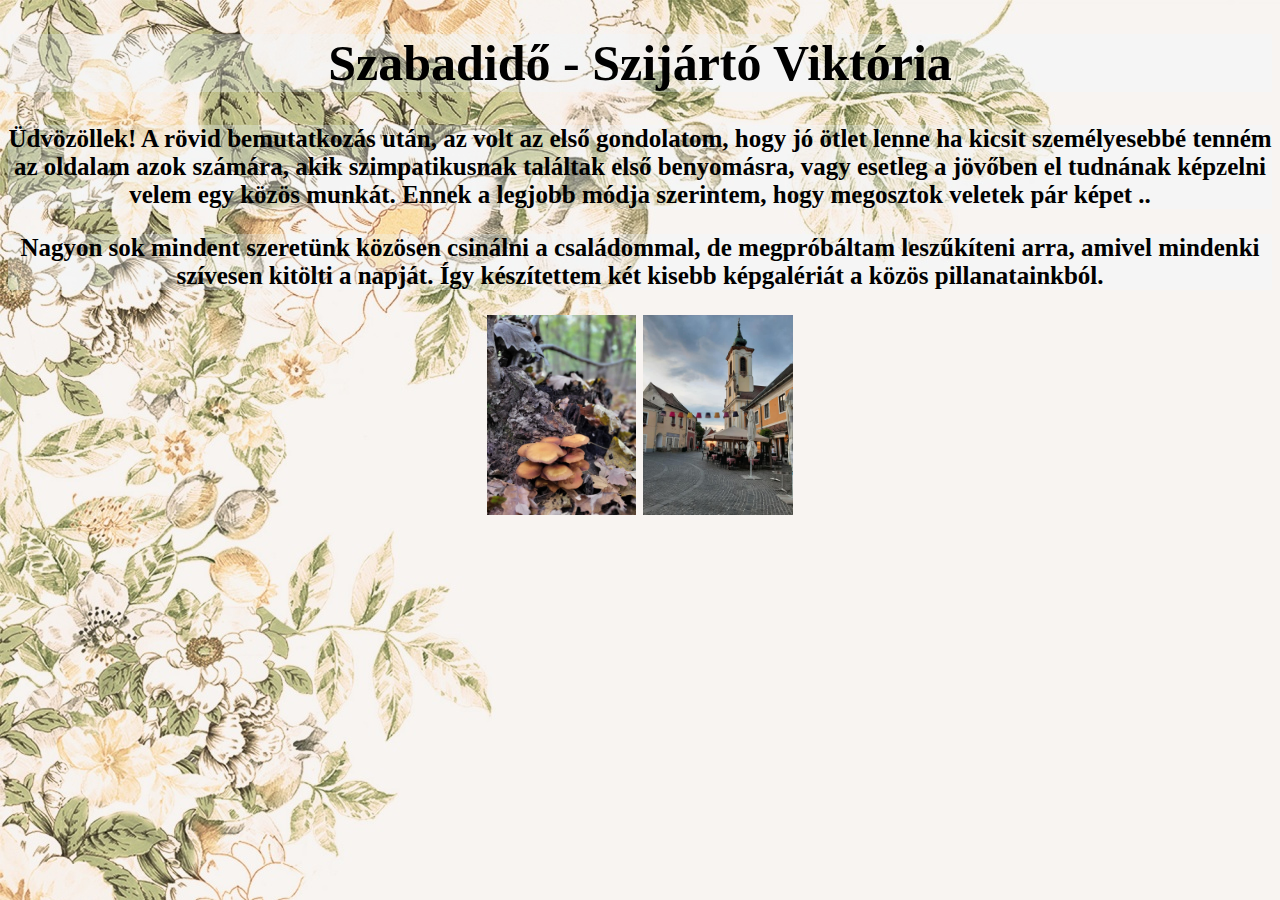
==== hobbik/index.html @ 4d61ede5 "add hobbik" ====
<!DOCTYPE html>
<html lang="hu">
    <head>
        <title>Szabadidő - Szijártó Viktória</title>
        <link rel="stylesheet" type="text/css" href="style.css">
        <style type="text/css">
            body{
                font-family: "Monotype Corsiva";
                text-align: center;
                font-size: 25px;
                background: url(/hobbik/virag.jpg);
                font-weight: 700;
            }
            .blur {
             background-color: rgba(240, 248, 255, 0.301);
            }
               
        </style>

    </head>
    <body>
        <h1 class="blur">Szabadidő - Szijártó Viktória</h1>
        <div>
            <p class="blur">Üdvözöllek! A rövid bemutatkozás után, az volt az első gondolatom, hogy jó ötlet lenne 
                ha kicsit személyesebbé tenném az oldalam azok számára, akik szimpatikusnak
                találtak első benyomásra, vagy esetleg a jövőben el tudnának képzelni
                velem egy közös munkát. Ennek a legjobb módja szerintem, 
                hogy megosztok veletek pár képet .. 
            </p><p class="blur">Nagyon sok mindent szeretünk közösen csinálni a családommal, de megpróbáltam
            leszűkíteni arra, amivel mindenki szívesen kitölti a napját. Így készítettem két kisebb képgalériát a közös
            pillanatainkból.</p>

            <a href="erdo"><img src="/hobbik/erdo.jpg" height="200px" alt="Erdő"></a>
            <a href="varos"><img src="/hobbik/varos.jpg" height="200px" alt="Város"></a>
        </div>
    </body>
</html>
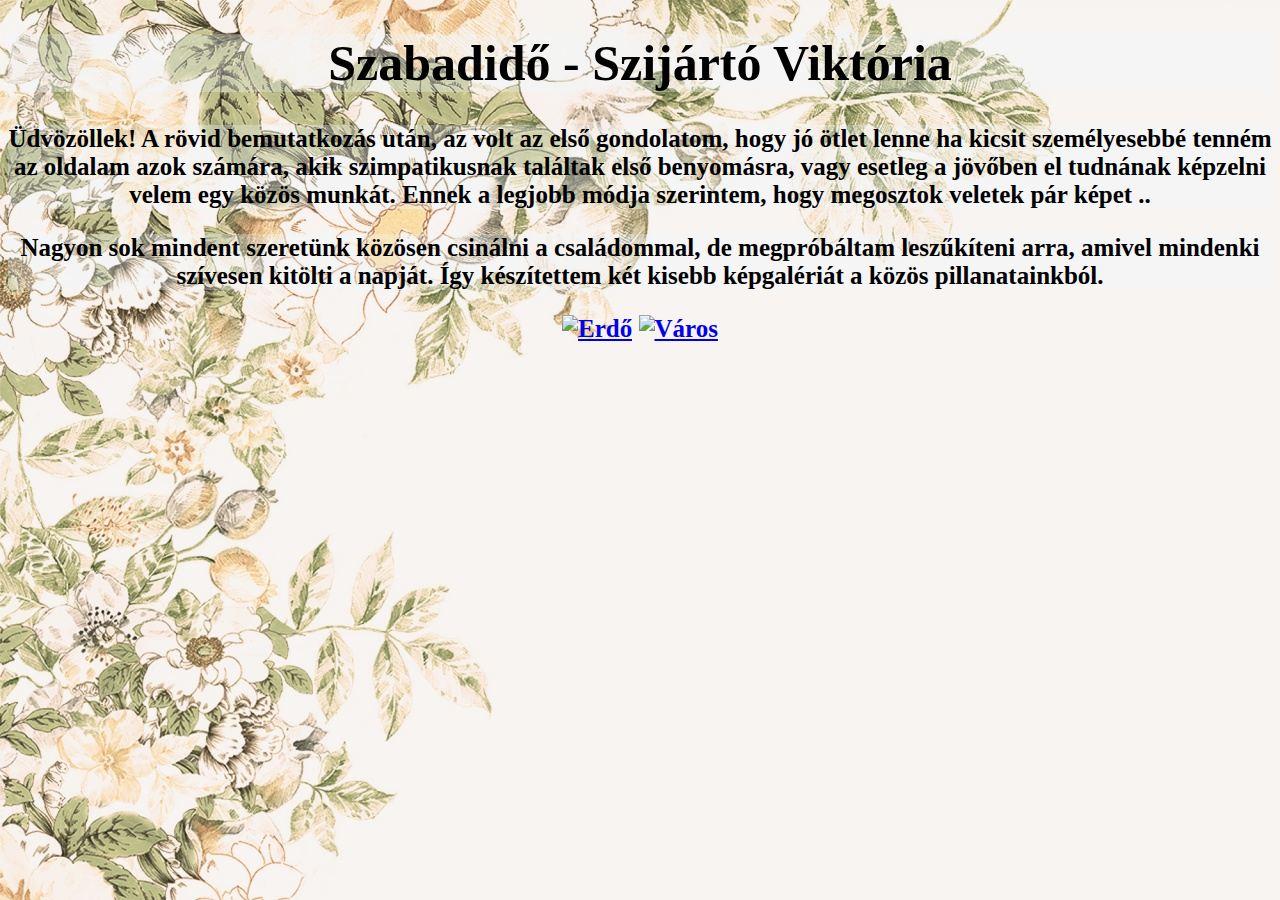
==== commit 0bf8e9c5: "add hobbik" ====
--- a/hobbik/index.html
+++ b/hobbik/index.html
@@ -30,8 +30,8 @@
             leszűkíteni arra, amivel mindenki szívesen kitölti a napját. Így készítettem két kisebb képgalériát a közös
             pillanatainkból.</p>
 
-            <a href="erdo"><img src="/hobbik/erdo.jpg" height="200px" alt="Erdő"></a>
-            <a href="varos"><img src="/hobbik/varos.jpg" height="200px" alt="Város"></a>
+            <a href="erdo"><img src="hobbik/erdo.jpg" height="200px" alt="Erdő"></a>
+            <a href="varos"><img src="hobbik/varos.jpg" height="200px" alt="Város"></a>
         </div>
     </body>
 </html>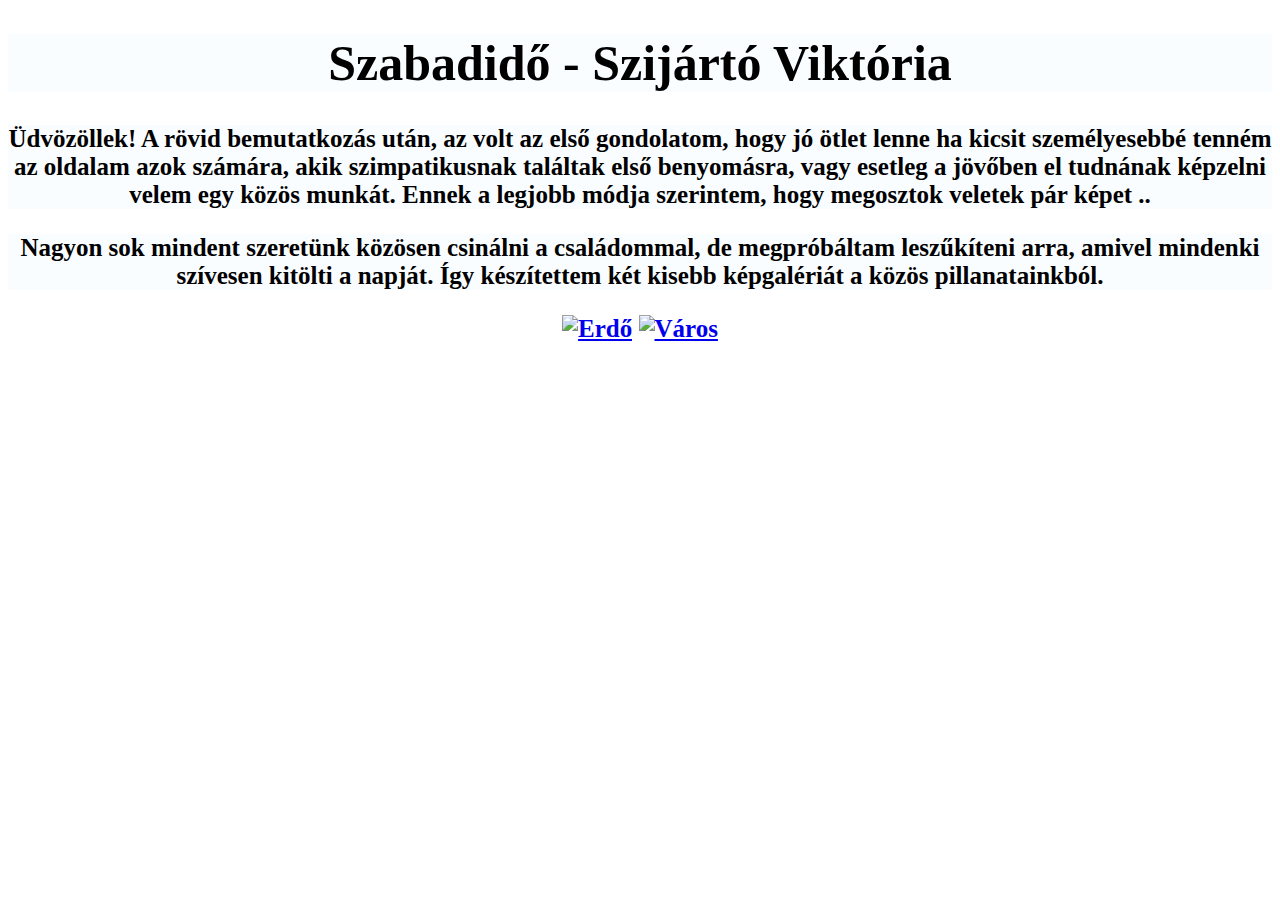
==== commit ee346149: "add hobbik/index.html" ====
--- a/hobbik/index.html
+++ b/hobbik/index.html
@@ -8,7 +8,7 @@
                 font-family: "Monotype Corsiva";
                 text-align: center;
                 font-size: 25px;
-                background: url(/hobbik/virag.jpg);
+                background: url(hobbik/virag.jpg);
                 font-weight: 700;
             }
             .blur {
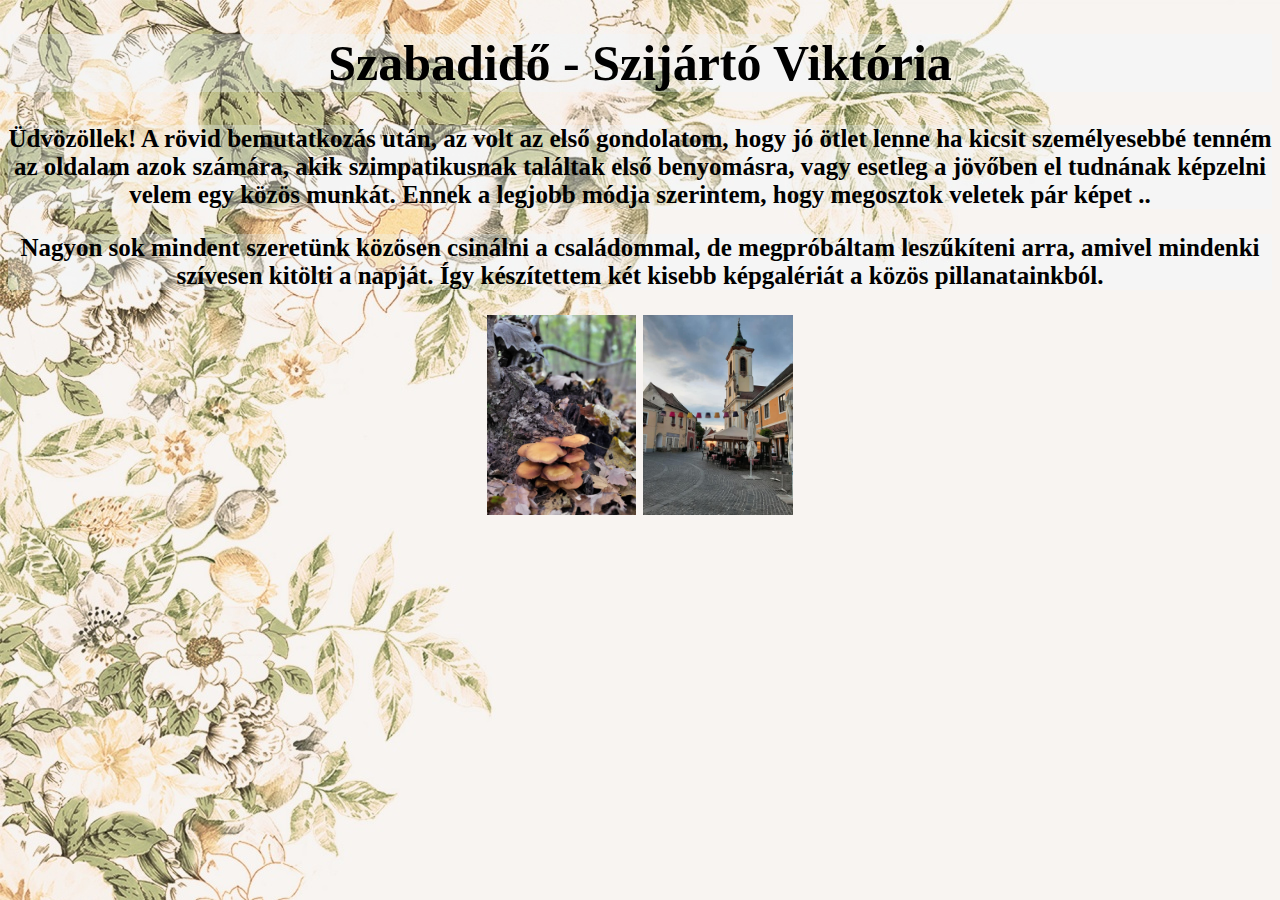
==== commit 2947a0af: "add hobbik/index.html" ====
--- a/hobbik/index.html
+++ b/hobbik/index.html
@@ -8,7 +8,7 @@
                 font-family: "Monotype Corsiva";
                 text-align: center;
                 font-size: 25px;
-                background: url(hobbik/virag.jpg);
+                background: url(virag.jpg);
                 font-weight: 700;
             }
             .blur {
@@ -30,8 +30,8 @@
             leszűkíteni arra, amivel mindenki szívesen kitölti a napját. Így készítettem két kisebb képgalériát a közös
             pillanatainkból.</p>
 
-            <a href="erdo"><img src="hobbik/erdo.jpg" height="200px" alt="Erdő"></a>
-            <a href="varos"><img src="hobbik/varos.jpg" height="200px" alt="Város"></a>
+            <a href="erdo"><img src="erdo.jpg" height="200px" alt="Erdő"></a>
+            <a href="varos"><img src="varos.jpg" height="200px" alt="Város"></a>
         </div>
     </body>
 </html>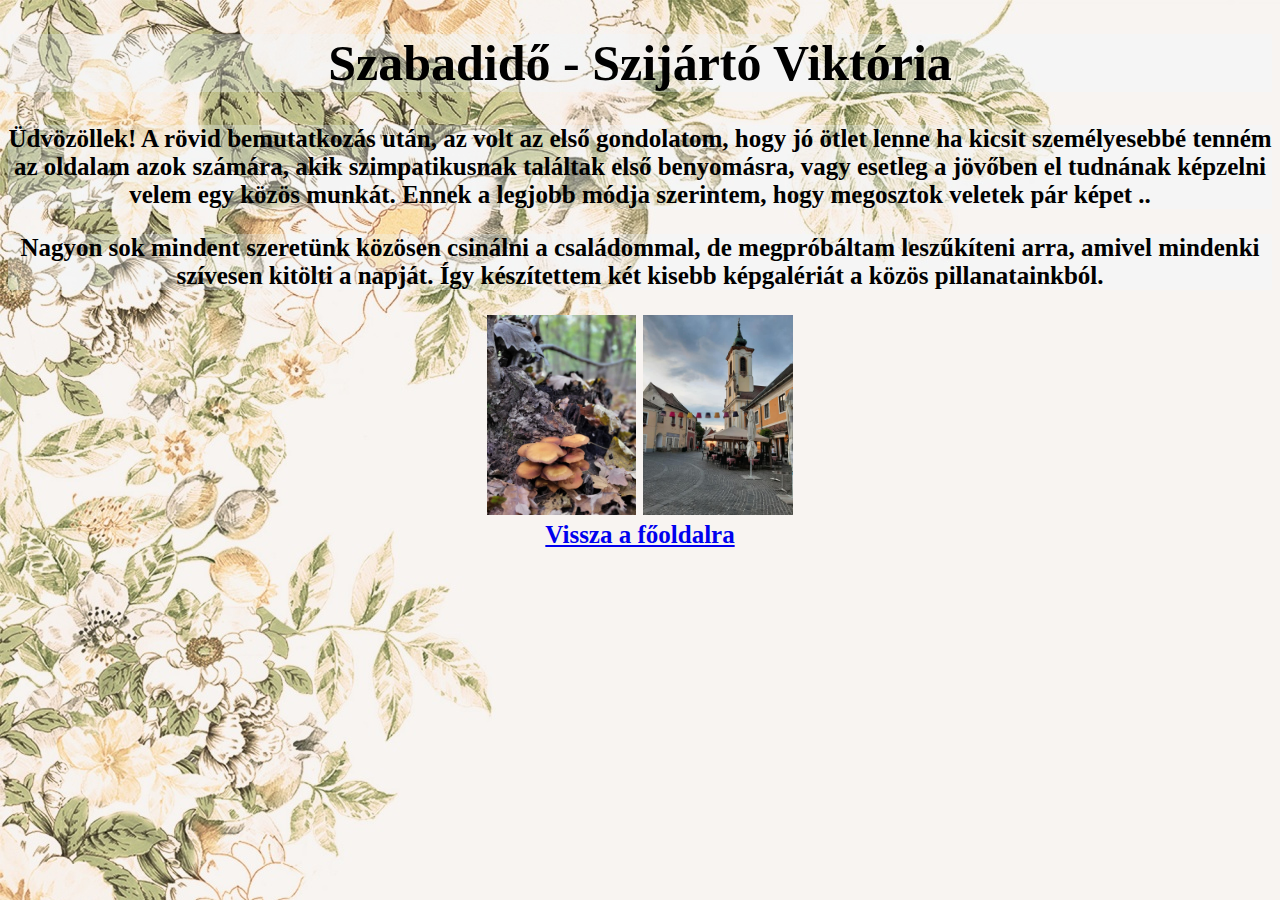
==== commit 2bc4aa3e: "add hobbik/index.html" ====
--- a/hobbik/index.html
+++ b/hobbik/index.html
@@ -10,6 +10,8 @@
                 font-size: 25px;
                 background: url(virag.jpg);
                 font-weight: 700;
+                background-repeat: no-repeat;
+                background-attachment: fixed;
             }
             .blur {
              background-color: rgba(240, 248, 255, 0.301);
@@ -33,5 +35,6 @@
             <a href="erdo"><img src="erdo.jpg" height="200px" alt="Erdő"></a>
             <a href="varos"><img src="varos.jpg" height="200px" alt="Város"></a>
         </div>
+        <a href="http://127.0.0.1:3000/hobbik/?">Vissza a főoldalra</a>
     </body>
 </html>